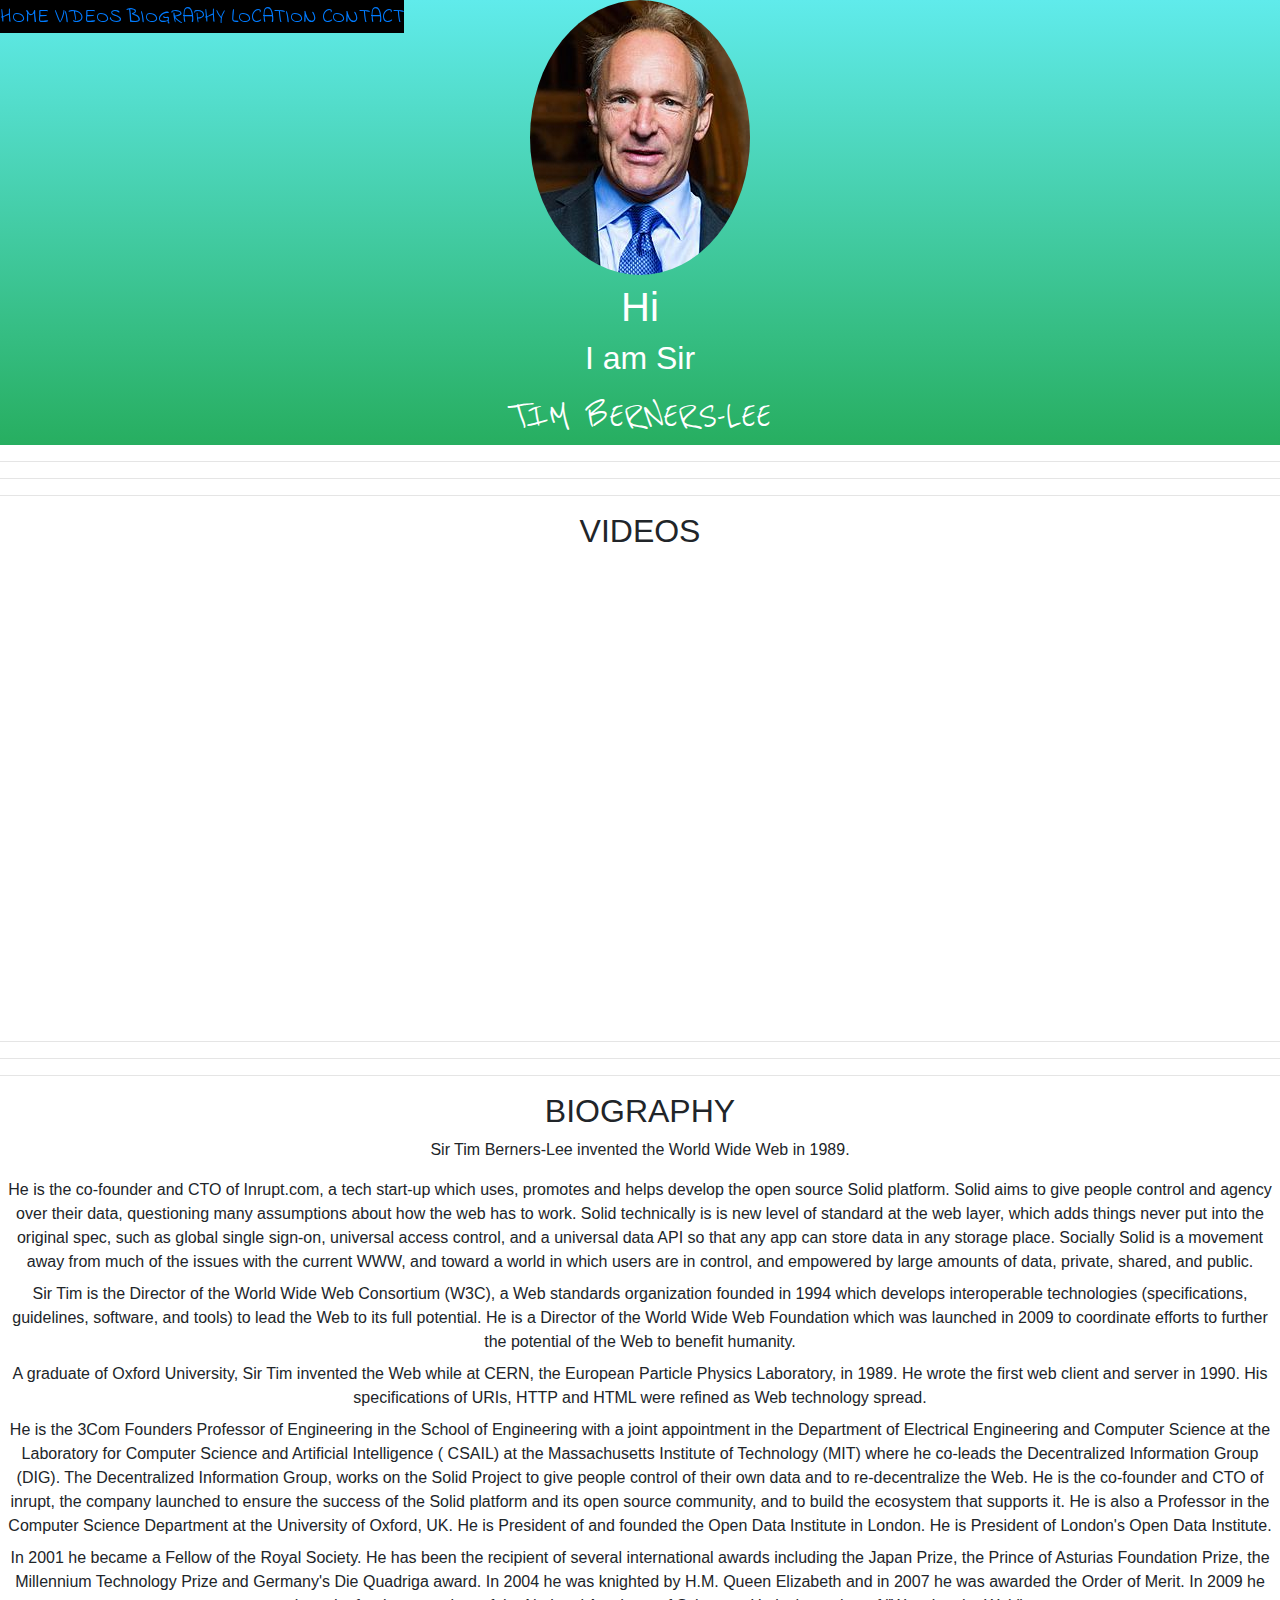
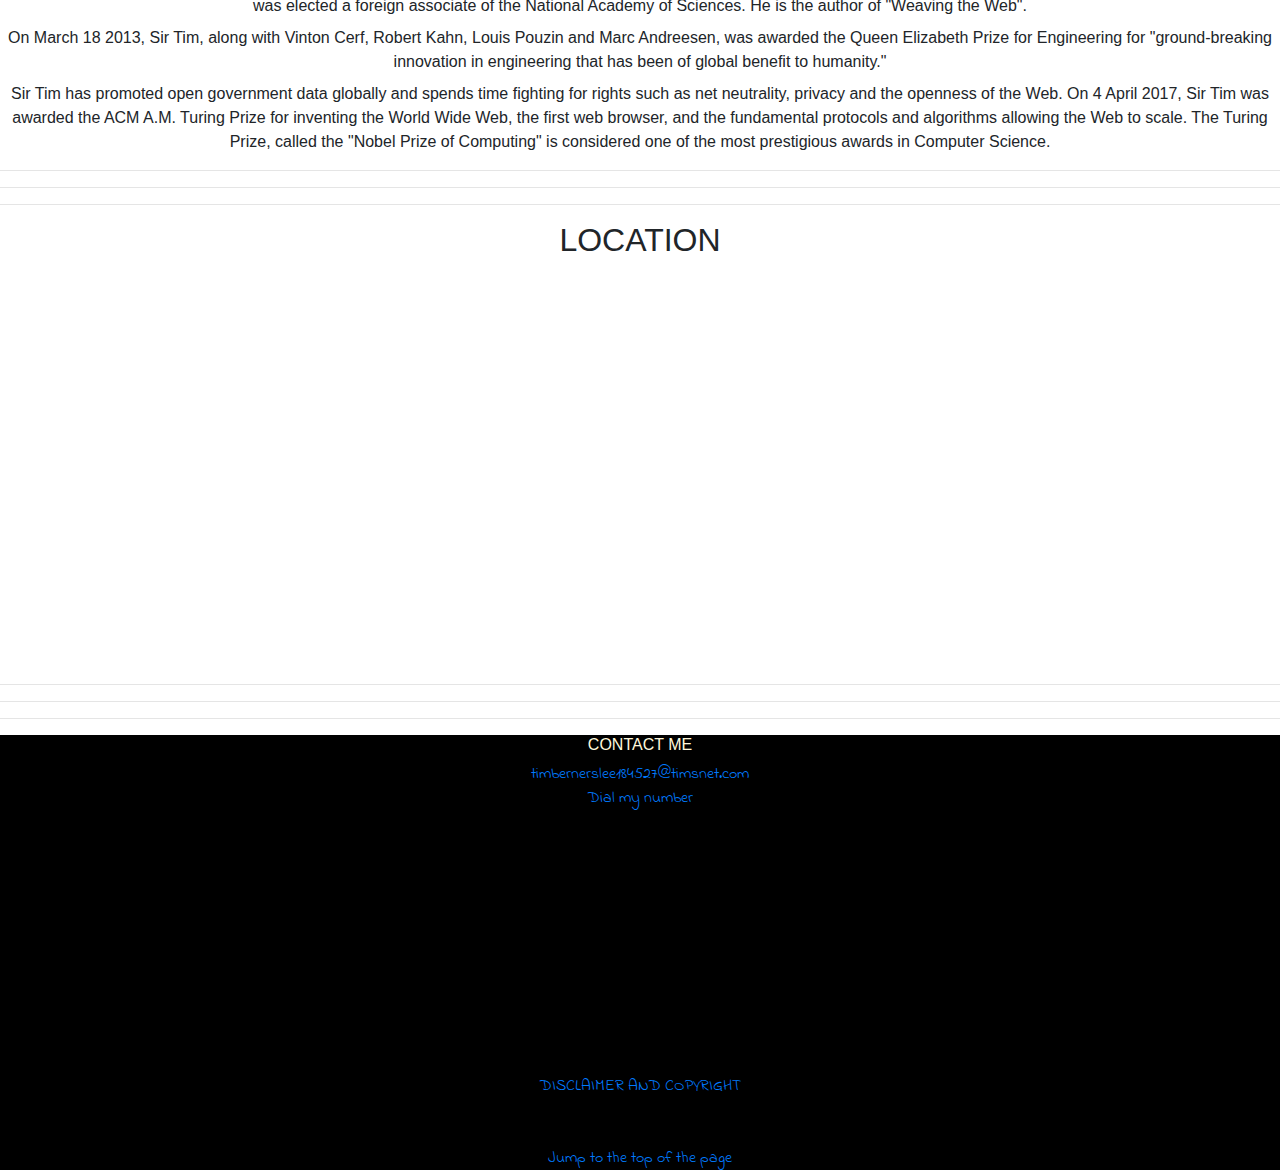
==== index.html @ 87e7a347 "Add files via upload" ====
<html lang="en">
    <head>
        <meta charset="UTF-8">
        <meta http-equiv="X-UA-Compatible" content="IE=edge">
        <meta name="viewport" content="width=device-width, initial-scale=1.0">
        <head>

    <title>Sir Tim BERNERS-LEE</title>
    <link rel="stylesheet" href="style.css">
    <link rel="stylesheet" href="https://stackpath.bootstrapcdn.com/bootstrap/4.3.1/css/bootstrap.min.css" integrity="sha384-ggOyR0iXCbMQv3Xipma34MD+dH/1fQ784/j6cY/iJTQUOhcWr7x9JvoRxT2MZw1T" crossorigin="anonymous">
<script src="https://stackpath.bootstrapcdn.com/bootstrap/4.3.1/js/bootstrap.min.js" integrity="sha384-JjSmVgyd0p3pXB1rRibZUAYoIIy6OrQ6VrjIEaFf/nJGzIxFDsf4x0xIM+B07jRM" crossorigin="anonymous"></script>
<link rel="preconnect" href="https://fonts.googleapis.com">
<link rel="preconnect" href="https://fonts.gstatic.com" crossorigin>
<link href="https://fonts.googleapis.com/css2?family=Indie+Flower&display=swap" rel="stylesheet">
<link rel="preconnect" href="https://fonts.googleapis.com">
<link rel="preconnect" href="https://fonts.gstatic.com" crossorigin>
<link href="https://fonts.googleapis.com/css2?family=Reenie+Beanie&family=WindSong:wght@500&display=swap" rel="stylesheet">
    <body>

        <left>
                   <nav>
                <li class="links"><a href="#welcome">HOME</a></li>
                <li class="links"><a href="#videos">VIDEOS</a></li>
                <li class="links"><a href="#BIOGRAPHY">BIOGRAPHY</a></li>
                <li class="links"><a href="#writings">LOCATION</a></li>
                <li class="links"><a href="#contact">CONTACT</a></li>

            </nav>
        <left>

            <section id="welcome">
                <img src="stbl.jpg" alt="">
               <h2></h2>
                <h1>Hi<h1>
                    <h3></h3>
                    <h2>I am Sir</h2> 
                    <h3></h3>
                    <header>TIM BERNERS-LEE<header>

        
            </section>
            <hr>
            <hr>
            <hr>
        
            <section id="videos">
                <h2>VIDEOS</h2>
                <iframe width="device-width" height="device-height" src="https://www.youtube.com/embed/OM6XIICm_qo" title="YouTube video player" frameborder="0" allow="accelerometer; autoplay; clipboard-write; encrypted-media; gyroscope; picture-in-picture" allowfullscreen></iframe>
                <H3></H3>
                <iframe width="device-width" height="device-height" src="https://www.youtube.com/embed/J8hzJxb0rpc" title="YouTube video player" frameborder="0" allow="accelerometer; autoplay; clipboard-write; encrypted-media; gyroscope; picture-in-picture" allowfullscreen></iframe>
                <H3></H3>
                <iframe width="device-width" height="device-height" src="https://www.youtube.com/embed/hExRDVZHhig" title="YouTube video player" frameborder="0" allow="accelerometer; autoplay; clipboard-write; encrypted-media; gyroscope; picture-in-picture" allowfullscreen></iframe>

        <hr>
        <hr>
        <hr>
            </section>
            <section id="BIOGRAPHY">
                <h2>BIOGRAPHY</h2>
                <p>Sir Tim Berners-Lee invented the World Wide Web in 1989.
<h3></h3>
                    He is the co-founder and CTO of Inrupt.com, a tech start-up which uses, promotes and helps develop the open source Solid platform. Solid aims to give people control and agency over their data, questioning many assumptions about how the web has to work. Solid technically is is new level of standard at the web layer, which adds things never put into the original spec, such as global single sign-on, universal access control, and a universal data API so that any app can store data in any storage place. Socially Solid is a movement away from much of the issues with the current WWW, and toward a world in which users are in control, and empowered by large amounts of data, private, shared, and public.
<h3></h3>                    
                    Sir Tim is the Director of the World Wide Web Consortium (W3C), a Web standards organization founded in 1994 which develops interoperable technologies (specifications, guidelines, software, and tools) to lead the Web to its full potential. He is a Director of the World Wide Web Foundation which was launched in 2009 to coordinate efforts to further the potential of the Web to benefit humanity.
 <h3></h3>                   
                    A graduate of Oxford University, Sir Tim invented the Web while at CERN, the European Particle Physics Laboratory, in 1989. He wrote the first web client and server in 1990. His specifications of URIs, HTTP and HTML were refined as Web technology spread.
 <h3></h3>                   
                    He is the 3Com Founders Professor of Engineering in the School of Engineering with a joint appointment in the Department of Electrical Engineering and Computer Science at the Laboratory for Computer Science and Artificial Intelligence ( CSAIL) at the Massachusetts Institute of Technology (MIT) where he co-leads the Decentralized Information Group (DIG).
                    The Decentralized Information Group, works on the Solid Project to give people control of their own data and to re-decentralize the Web. He is the co-founder and CTO of inrupt, the company launched to ensure the success of the Solid platform and its open source community, and to build the ecosystem that supports it.
                    He is also a Professor in the Computer Science Department at the University of Oxford, UK. He is President of and founded the Open Data Institute in London. He is President of London's Open Data Institute.
 <h3></h3>                   
                    In 2001 he became a Fellow of the Royal Society. He has been the recipient of several international awards including the Japan Prize, the Prince of Asturias Foundation Prize, the Millennium Technology Prize and Germany's Die Quadriga award. In 2004 he was knighted by H.M. Queen Elizabeth and in 2007 he was awarded the Order of Merit. In 2009 he was elected a foreign associate of the National Academy of Sciences. He is the author of "Weaving the Web".
 <h3></h3>                   
                    On March 18 2013, Sir Tim, along with Vinton Cerf, Robert Kahn, Louis Pouzin and Marc Andreesen, was awarded the Queen Elizabeth Prize for Engineering for "ground-breaking innovation in engineering that has been of global benefit to humanity."
 <h3></h3>                   
                    Sir Tim has promoted open government data globally and spends time fighting for rights such as net neutrality, privacy and the openness of the Web.
                    On 4 April 2017, Sir Tim was awarded the ACM A.M. Turing Prize for inventing the World Wide Web, the first web browser, and the fundamental protocols and algorithms allowing the Web to scale. The Turing Prize, called the "Nobel Prize of Computing" is considered one of the most prestigious awards in Computer Science.
                    </p>
                
<hr>
<hr>
<hr>
            </section>
            <section id="writings">
                <h2>LOCATION</h2>
                <div class="mapouter"><div class="gmap_canvas"><iframe class="gmap_iframe" width="100%" frameborder="0" scrolling="no" marginheight="0" marginwidth="0" src="https://maps.google.com/maps?width=600&amp;height=400&amp;hl=en&amp;q=Big Ben, London, UK&amp;t=&amp;z=14&amp;ie=UTF8&amp;iwloc=B&amp;output=embed"></iframe><a href="https://www.fnfgo.com/"></a></div><style>.mapouter{position:relative;text-align:right;width:100%;height:400px;}.gmap_canvas {overflow:hidden;background:none!important;width:100%;height:400px;}.gmap_iframe {height:400px!important;}</style></div>
            </section>
<hr>
<hr>
<hr>
            <section id="contact">
            <h6>CONTACT ME</h6>
            <a href="mailto:test2fernandes@gmail.com">timbernerslee184527@timsnet.com</a>
            <br>
            <a href="tel:+91-9819161905">Dial my number</a>
<br>
<br>
<br>
<br>
<br>
<br>
<br>
<br>
<br>
<br>
<br>
<br>
<a href="discop.html" target="_blank" rel="noopener noreferrer">DISCLAIMER AND COPYRIGHT</a>
<br>
<br>
<br>
<li class="links"><a href="#welcome">Jump to the top of the page</a></li>
<br>

            
        </section>
        
        
        </body>
---- style.css ----
#welcome {

    color: #FFFFFF;
    bottom: 0;
    background: linear-gradient(#60ebeb 0%, #27ae60 100%);}
    
li{
    display: inline;
}
a{
    color: aliceblue;
    background-color: black;
    font-family: 'Indie Flower', cursive;
}
head {
    font-family: 'Indie Flower', cursive;

}
img{
    border-radius: 50%;
}
section{
    text-align: center;
}
nav{
    font-size: 15pt;
    position: fixed;
    background-color: black;
}
header{
    font-size: 30pt;
}
hr{
font-weight: 900;
}
#contact{
    background-color: black;
}
h6{
    font-size: 50pt;
    color: cornsilk;
}
header{
    font-family: 'Reenie Beanie', cursive;
}
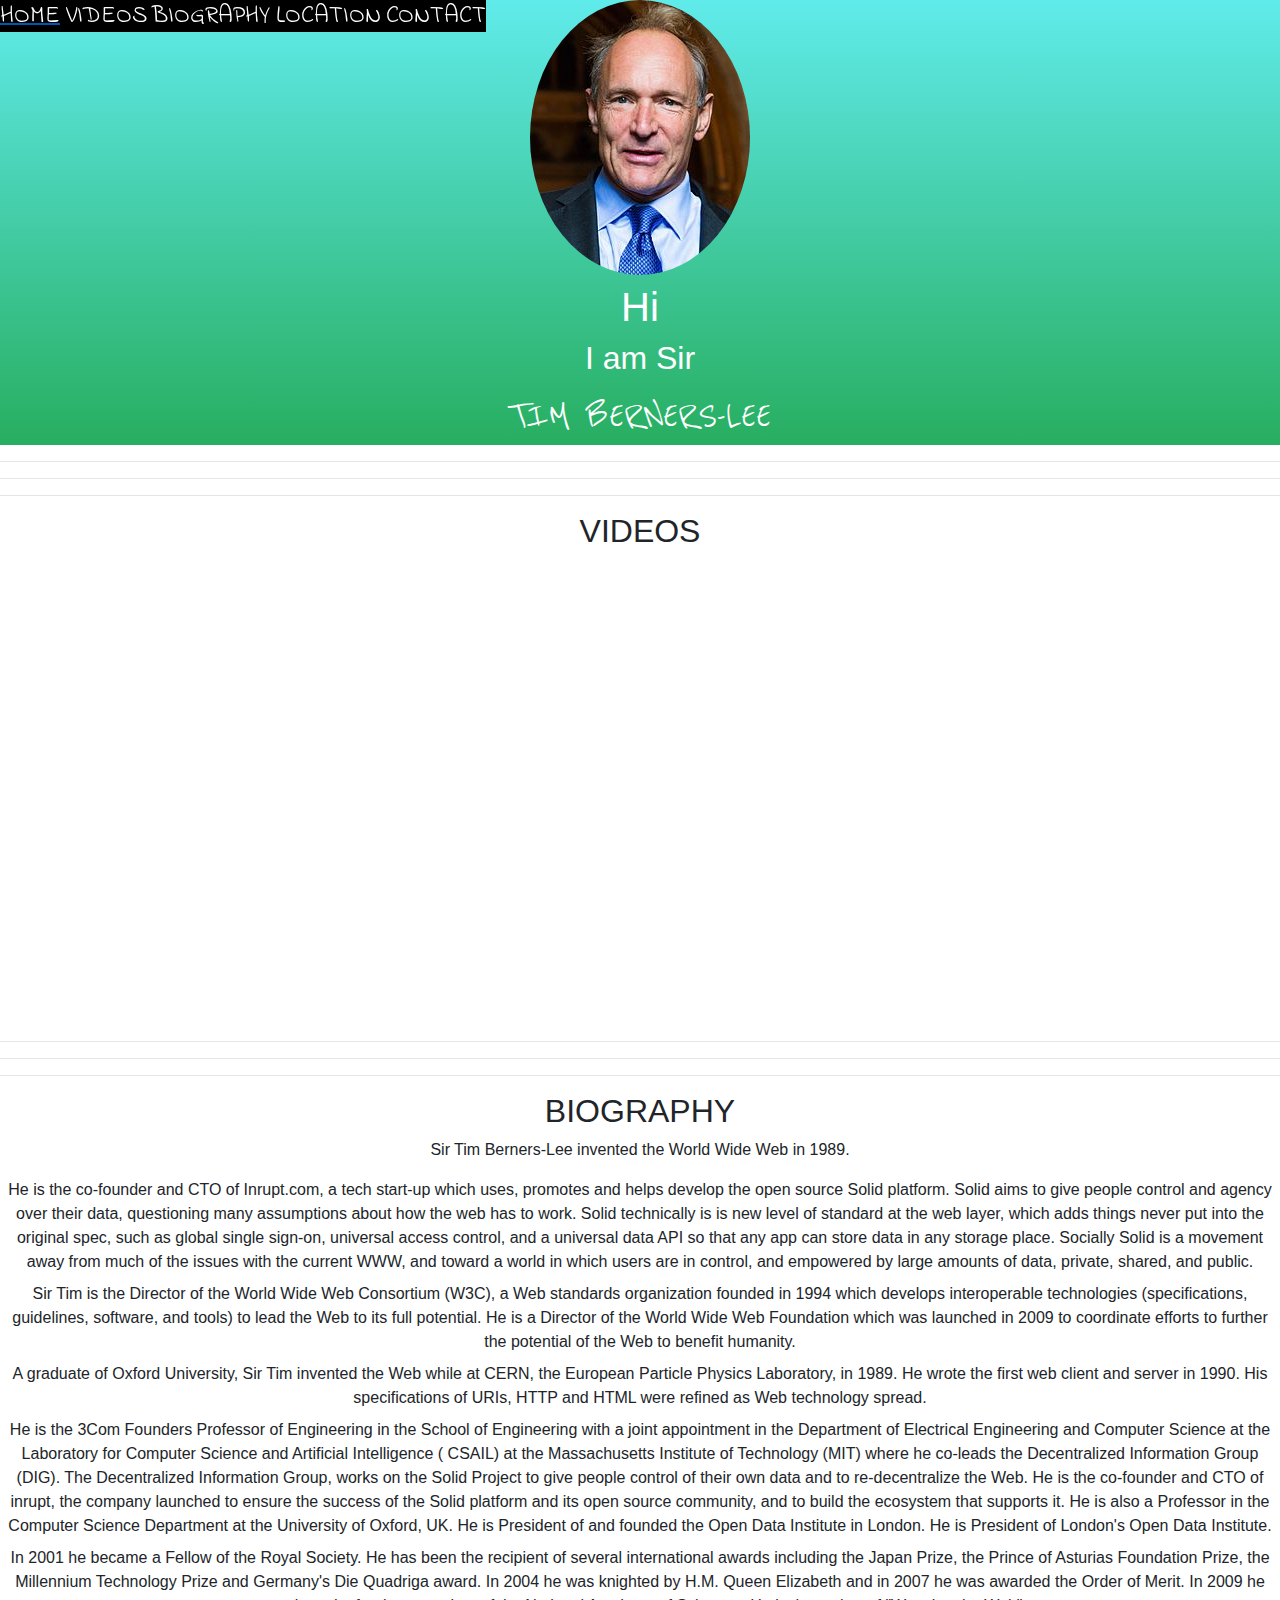
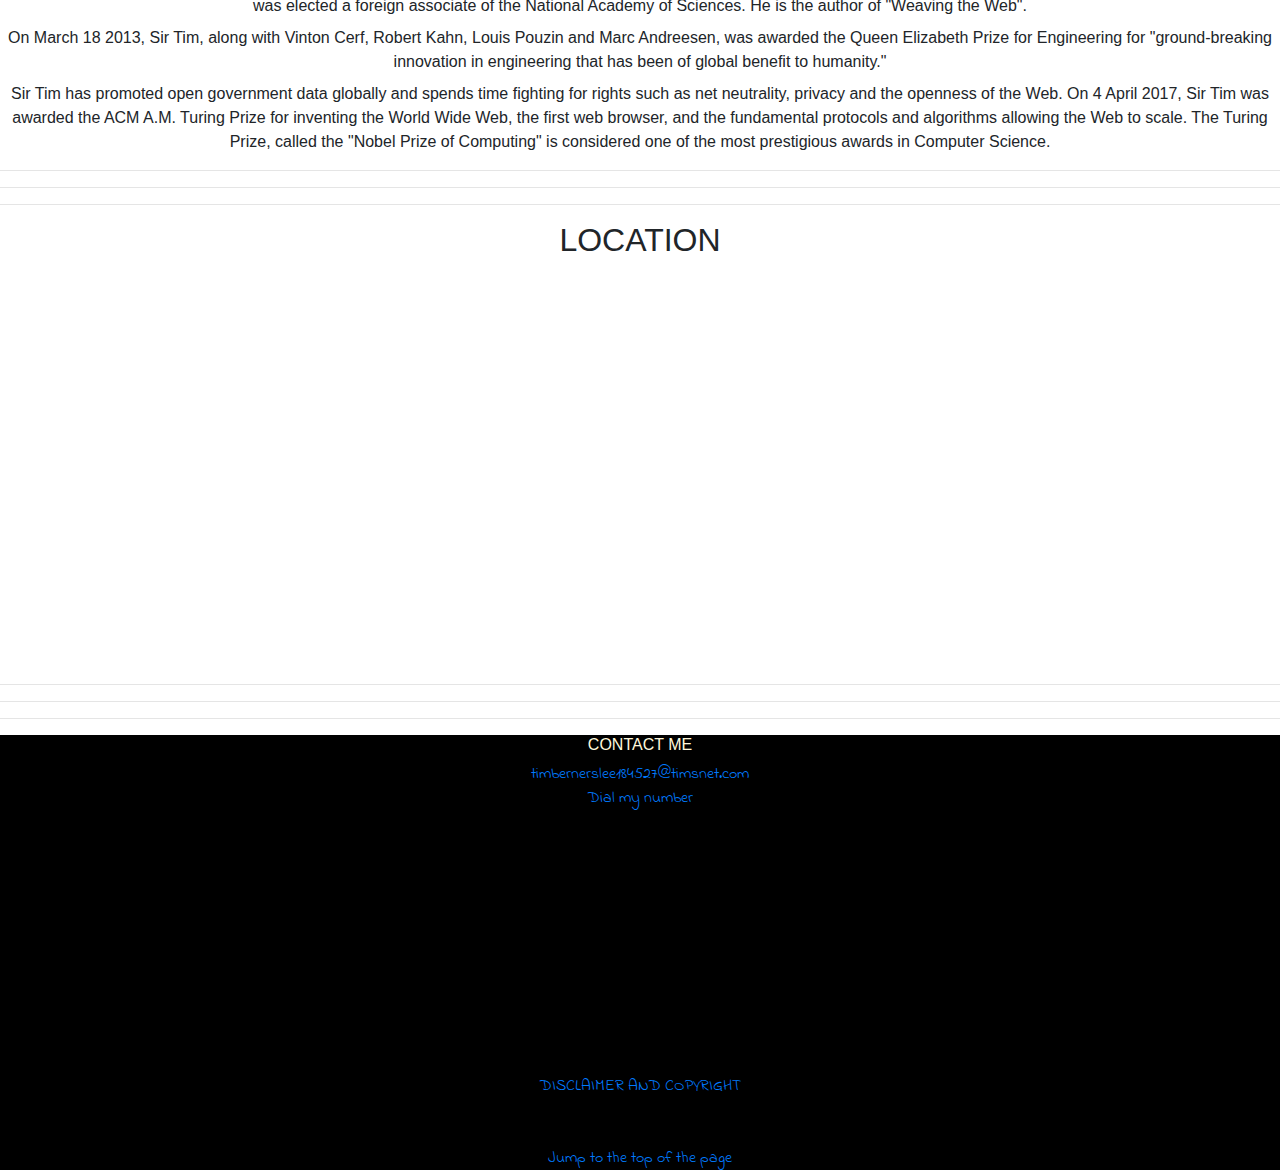
==== commit 0c49f374: "Add files via upload" ====
--- a/index.html
+++ b/index.html
@@ -19,11 +19,11 @@
 
         <left>
                    <nav>
-                <li class="links"><a href="#welcome">HOME</a></li>
-                <li class="links"><a href="#videos">VIDEOS</a></li>
-                <li class="links"><a href="#BIOGRAPHY">BIOGRAPHY</a></li>
-                <li class="links"><a href="#writings">LOCATION</a></li>
-                <li class="links"><a href="#contact">CONTACT</a></li>
+                <li class="links"><a href="#welcome"><h4>HOME</h4></a></li>
+                <li class="links"><a href="#videos"><h4>VIDEOS</h4></a></li>
+                <li class="links"><a href="#BIOGRAPHY"><h4>BIOGRAPHY</h4></a></li>
+                <li class="links"><a href="#writings"><h4>LOCATION</h4></a></li>
+                <li class="links"><a href="#contact"><h4>CONTACT</h4></a></li>
 
             </nav>
         <left>
--- a/style.css
+++ b/style.css
@@ -9,8 +9,12 @@
 }
 a{
     color: aliceblue;
-    background-color: black;
+    background-color: rgb(128, 128, 128);
     font-family: 'Indie Flower', cursive;
+}
+h4{
+    color: white;
+    display: inline;
 }
 head {
     font-family: 'Indie Flower', cursive;
